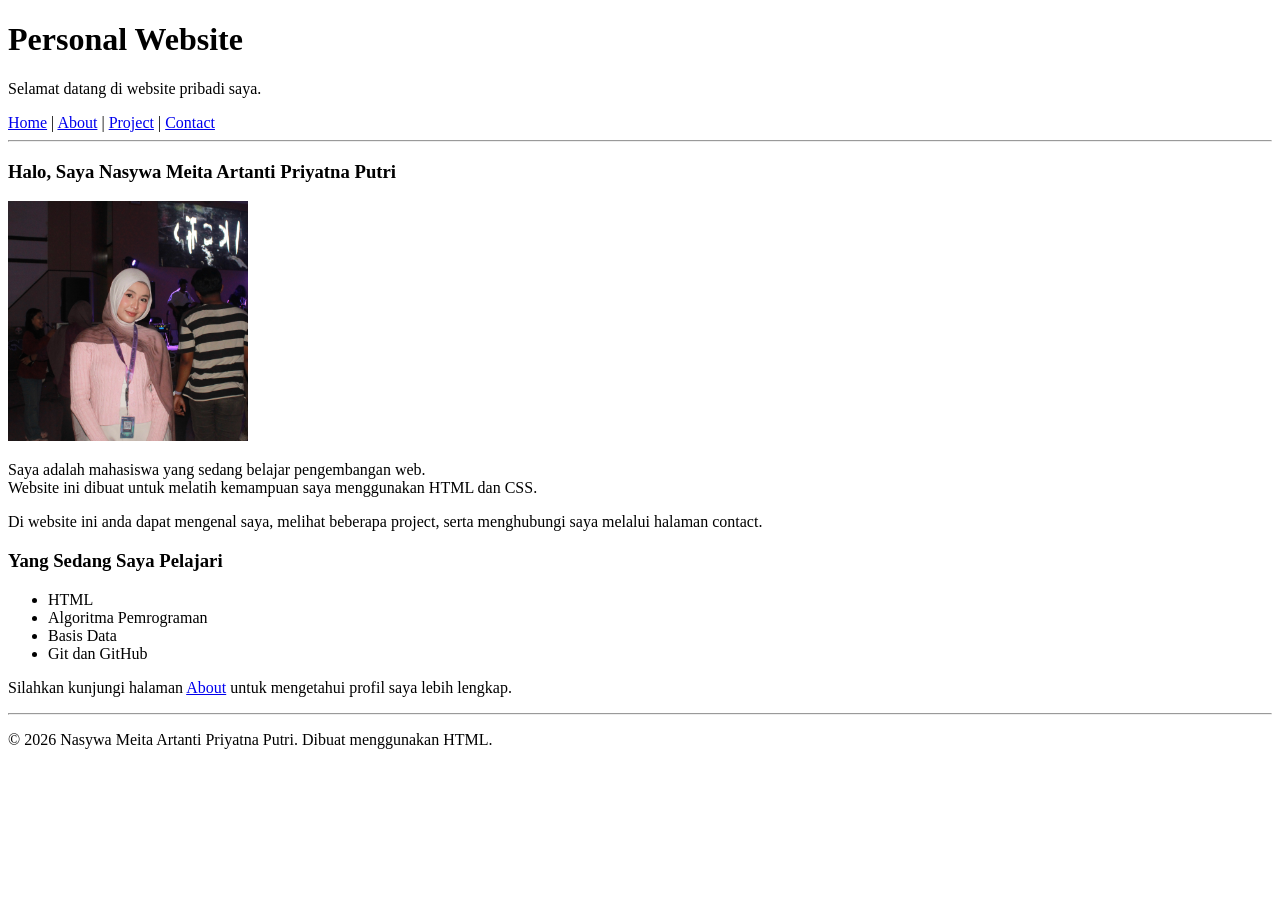
==== index.html @ a36ae68a "Commit Pertama tgl 9/9/2026" ====
<!DOCTYPE html>
<html lang="id">

<head>
    <meta charset="UTF-8">
    <title>Home</title>
</head>

<body>
    <h1>Personal Website</h1>
    <p>Selamat datang di website pribadi saya.</p>
    <nav>
        <a href="home.html">Home</a> |
        <a href="about.html">About</a> |
        <a href="project.html">Project</a> |
        <a href="contact.html">Contact</a>
    </nav>

    <hr>

    <body>
        <h3>Halo, Saya Nasywa Meita Artanti Priyatna Putri</h3>
        <img src="assets\profil.JPEG" alt="Foto profil mahasiswa" width="240">
        <p>Saya adalah mahasiswa yang sedang belajar pengembangan web. <br>
            Website ini dibuat untuk melatih kemampuan saya menggunakan HTML dan CSS.</p>


        <p>Di website ini anda dapat mengenal saya, melihat beberapa project, serta menghubungi saya melalui halaman
            contact.</p>

        <h3>Yang Sedang Saya Pelajari</h3>

        <ul>
            <li>HTML</li>
            <li>Algoritma Pemrograman</li>
            <li>Basis Data</li>
            <li>Git dan GitHub</li>
        </ul>

        <p>Silahkan kunjungi halaman <a href="about.html">About</a> untuk mengetahui profil saya lebih lengkap.
        </p>

        <hr>
        <footer>
            <p>&copy; 2026 Nasywa Meita Artanti Priyatna Putri. Dibuat menggunakan HTML.</p>
        </footer>
    </body>

</html>
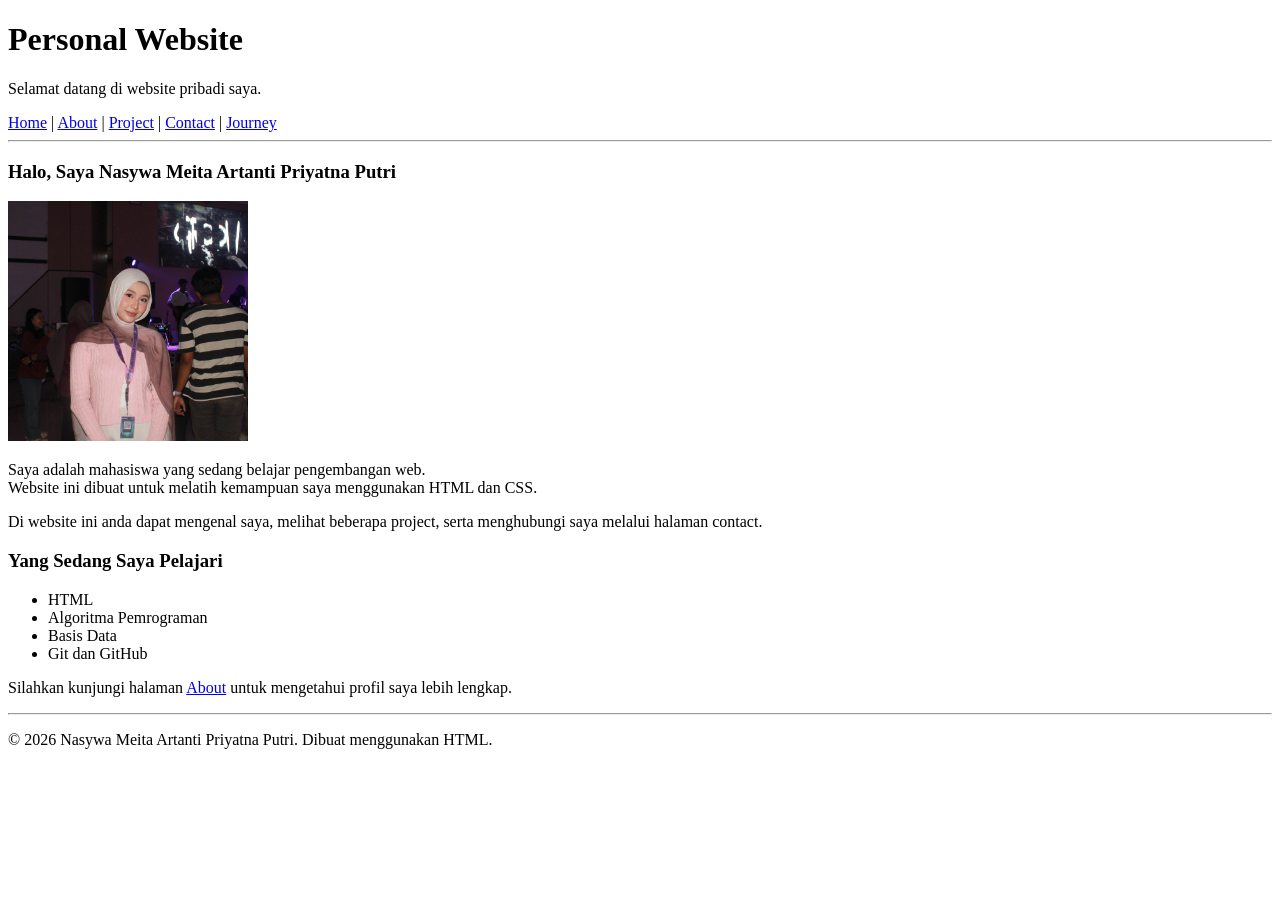
==== commit 8dfbc3e2: "membuat tab Journey" ====
--- a/index.html
+++ b/index.html
@@ -10,10 +10,11 @@
     <h1>Personal Website</h1>
     <p>Selamat datang di website pribadi saya.</p>
     <nav>
-        <a href="home.html">Home</a> |
+        <a href="index.html">Home</a> |
         <a href="about.html">About</a> |
         <a href="project.html">Project</a> |
-        <a href="contact.html">Contact</a>
+        <a href="contact.html">Contact</a> |
+        <a href="journey.html">Journey</a>
     </nav>
 
     <hr>
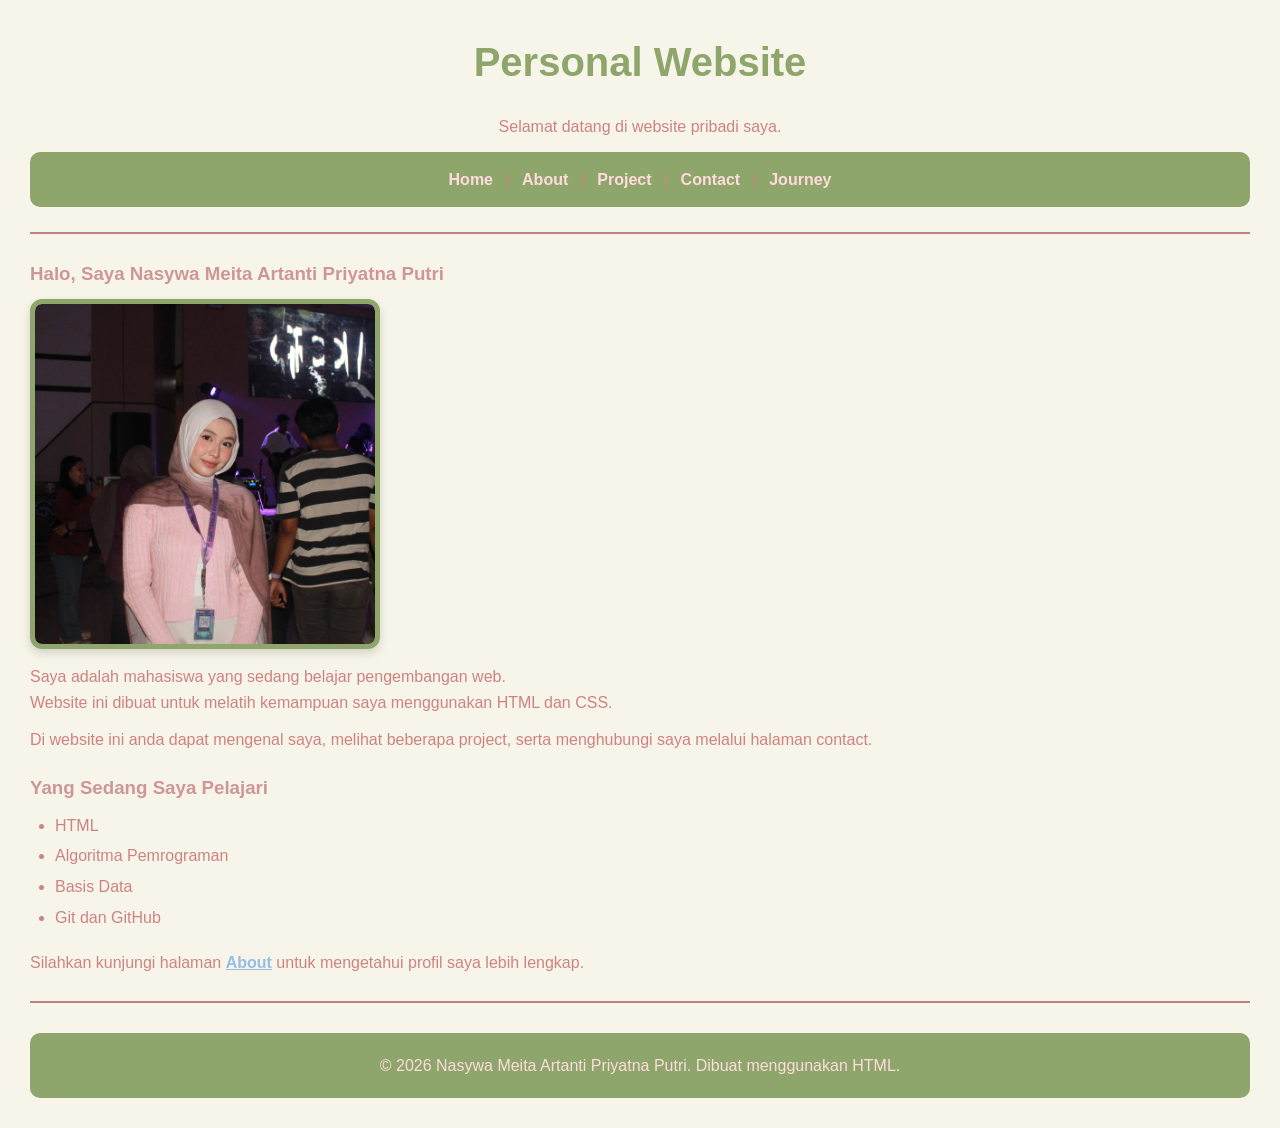
==== commit 341e561c: "Update website" ====
--- a/index.html
+++ b/index.html
@@ -3,48 +3,51 @@
 
 <head>
     <meta charset="UTF-8">
+    <link rel="stylesheet" href="style.css">
     <title>Home</title>
 </head>
 
 <body>
-    <h1>Personal Website</h1>
-    <p>Selamat datang di website pribadi saya.</p>
-    <nav>
-        <a href="index.html">Home</a> |
-        <a href="about.html">About</a> |
-        <a href="project.html">Project</a> |
-        <a href="contact.html">Contact</a> |
-        <a href="journey.html">Journey</a>
-    </nav>
+    <h1 class="welcome-title">Personal Website</h1>
+    <p class="welcome-text">Selamat datang di website pribadi saya.</p>
+</body>
+
+<nav>
+    <a href="index.html">Home</a> |
+    <a href="about.html">About</a> |
+    <a href="project.html">Project</a> |
+    <a href="contact.html">Contact</a> |
+    <a href="journey.html">Journey</a>
+</nav>
+
+<hr>
+
+<body>
+    <h3>Halo, Saya Nasywa Meita Artanti Priyatna Putri</h3>
+    <img src="assets\profil.JPEG" alt="Foto profil mahasiswa" width="240">
+    <p>Saya adalah mahasiswa yang sedang belajar pengembangan web. <br>
+        Website ini dibuat untuk melatih kemampuan saya menggunakan HTML dan CSS.</p>
+
+
+    <p>Di website ini anda dapat mengenal saya, melihat beberapa project, serta menghubungi saya melalui halaman
+        contact.</p>
+
+    <h3>Yang Sedang Saya Pelajari</h3>
+
+    <ul>
+        <li>HTML</li>
+        <li>Algoritma Pemrograman</li>
+        <li>Basis Data</li>
+        <li>Git dan GitHub</li>
+    </ul>
+
+    <p>Silahkan kunjungi halaman <a href="about.html">About</a> untuk mengetahui profil saya lebih lengkap.
+    </p>
 
     <hr>
-
-    <body>
-        <h3>Halo, Saya Nasywa Meita Artanti Priyatna Putri</h3>
-        <img src="assets\profil.JPEG" alt="Foto profil mahasiswa" width="240">
-        <p>Saya adalah mahasiswa yang sedang belajar pengembangan web. <br>
-            Website ini dibuat untuk melatih kemampuan saya menggunakan HTML dan CSS.</p>
-
-
-        <p>Di website ini anda dapat mengenal saya, melihat beberapa project, serta menghubungi saya melalui halaman
-            contact.</p>
-
-        <h3>Yang Sedang Saya Pelajari</h3>
-
-        <ul>
-            <li>HTML</li>
-            <li>Algoritma Pemrograman</li>
-            <li>Basis Data</li>
-            <li>Git dan GitHub</li>
-        </ul>
-
-        <p>Silahkan kunjungi halaman <a href="about.html">About</a> untuk mengetahui profil saya lebih lengkap.
-        </p>
-
-        <hr>
-        <footer>
-            <p>&copy; 2026 Nasywa Meita Artanti Priyatna Putri. Dibuat menggunakan HTML.</p>
-        </footer>
-    </body>
+    <footer>
+        <p>&copy; 2026 Nasywa Meita Artanti Priyatna Putri. Dibuat menggunakan HTML.</p>
+    </footer>
+</body>
 
 </html>
--- a/style.css
+++ b/style.css
@@ -0,0 +1,203 @@
+/* ===== RESET ===== */
+* {
+    margin: 0;
+    padding: 0;
+    box-sizing: border-box;
+}
+
+body {
+    font-family: 'Comic Sans MS', sans-serif;
+    background-color: #f7f5e9;
+    color: #ce8383;
+    line-height: 1.6;
+    padding: 30px;
+}
+
+/* ===== JUDUL UTAMA ===== */
+h1 {
+    text-align: center;
+    color: #8EA66B;
+    margin-bottom: 20px;
+    font-size: 40px;
+}
+
+/* ===== NAVIGATION ===== */
+nav {
+    text-align: center;
+    background-color: #8EA66B;
+    padding: 15px;
+    border-radius: 10px;
+    margin-bottom: 25px;
+}
+
+nav a {
+    color: #FFDCDC;
+    text-decoration: none;
+    margin: 0 8px;
+    font-weight: bold;
+}
+
+nav a:hover {
+    color: #97bde3;
+}
+
+/* ===== GARIS ===== */
+hr {
+    border: none;
+    border-top: 2px solid #bc8282;
+    margin: 25px 0;
+}
+
+.welcome-title {
+    text-align: center;
+}
+
+.welcome-text {
+    text-align: center;
+}
+
+/* ===== CONTENT ===== */
+h2 {
+    color: #bc8282;
+    margin-top: 25px;
+    margin-bottom: 10px;
+}
+
+h3 {
+    color: #ce9696;
+    margin-top: 20px;
+    margin-bottom: 8px;
+}
+
+p {
+    margin-bottom: 12px;
+}
+
+/* ===== GAMBAR PROJECT ===== */
+img {
+    display: block;
+    width: 350px;
+    max-width: 100%;
+    height: auto;
+    margin: 10px 0 15px;
+    border: 5px solid #8EA66B;
+    border-radius: 12px;
+    box-shadow: 0 4px 10px rgba(0, 0, 0, 0.15);
+}
+
+img {
+    animation: muncul linear;
+    animation-timeline: view();
+    animation-range: entry 0% cover 30%;
+}
+
+img {
+    animation: muncul 1s ease-in-out;
+}
+
+@keyframes muncul {
+    from {
+        opacity: 0;
+        transform: translateY(30px);
+    }
+
+    to {
+        opacity: 1;
+        transform: translateY(0);
+    }
+}
+
+.journey-photos {
+    display: flex;
+    align-items: center;
+    gap: 20px;
+    justify-content: center;
+    flex-wrap: wrap;
+}
+
+.journey-photos img {
+    width: 200px;
+    height: 200px;
+    object-fit: cover;
+    border: 4px solid #8EA66B;
+    border-radius: 15px;
+    transition: 0.3s ease;
+}
+
+.journey-photos img:hover {
+    transform: scale(1.08) rotate(2deg);
+    box-shadow: 0 8px 20px rgba(0, 0, 0, 0.2);
+}
+
+.journey-title {
+    text-align: center;
+    font-size: 30px;
+    margin-bottom: 25px;
+}
+
+/* ===== LINK ===== */
+a {
+    color: #97bde3;
+}
+
+a:hover {
+    color: #93d7b5;
+}
+
+/* ===== LIST TEKNOLOGI ===== */
+ul {
+    margin: 10px 0 20px 25px;
+}
+
+li {
+    margin-bottom: 5px;
+}
+
+/* ===== TABLE ===== */
+table {
+    width: 100%;
+    max-width: 900px;
+    margin-top: 15px;
+    border-collapse: collapse;
+    background-color: white;
+    box-shadow: 0 4px 10px rgba(0, 0, 0, 0.08);
+}
+
+th,
+td {
+    border: 1px solid #ddd;
+    padding: 12px;
+    text-align: center;
+}
+
+th {
+    background-color: #ce8383;
+    color: white;
+}
+
+tr:nth-child(even) {
+    background-color: #f2f2f2;
+}
+
+tr:hover {
+    background-color: #eaf4ff;
+}
+
+/* ===== BAGIAN CONTACT ===== */
+body > p a {
+    font-weight: bold;
+}
+
+/* ===== FOOTER ===== */
+footer {
+    text-align: center;
+    margin-top: 30px;
+    padding: 20px;
+    background-color: #8EA66B;
+    color: #FFDCDC;
+    border-radius: 10px;
+}
+
+footer p {
+    margin: 0;
+}
